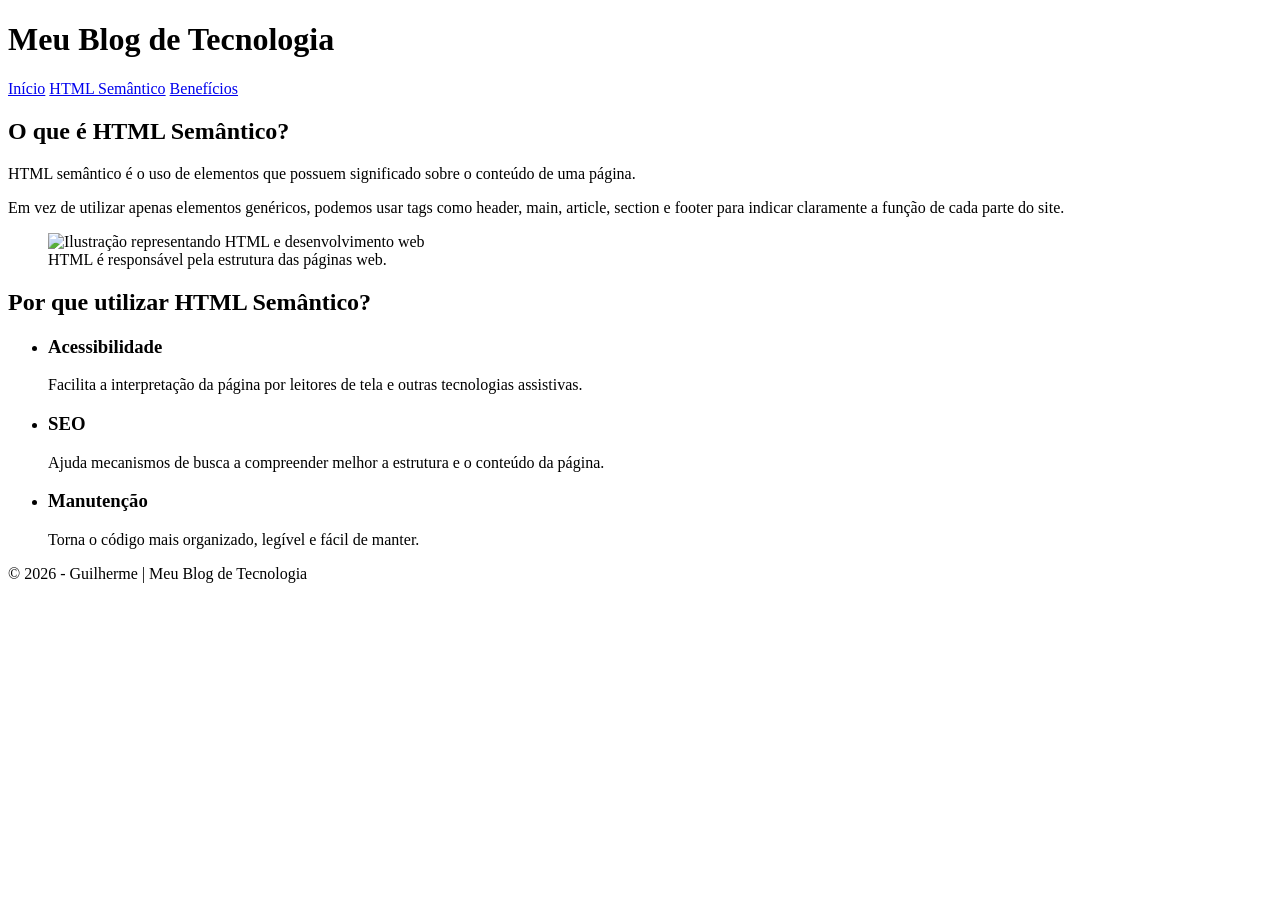
==== docs/atividade-original.html @ 48334442 "chore: organiza estrutura inicial do projeto" ====
<!DOCTYPE html>
<html lang="pt-BR">

<head>
    <meta charset="UTF-8">
    <meta name="viewport" content="width=device-width, initial-scale=1.0">

    <title>Meu Blog de Tecnologia</title>

    <link rel="stylesheet" href="css/style.css">
</head>

<body>

    <header>
        <div class="container">
            <h1>Meu Blog de Tecnologia</h1>

            <nav>
                <a href="#inicio">Início</a>
                <a href="#semantica">HTML Semântico</a>
                <a href="#beneficios">Benefícios</a>
            </nav>
        </div>
    </header>

    <main class="container">

        <article id="inicio">

            <section class="introducao" id="semantica">

                <div>
                    <h2>O que é HTML Semântico?</h2>

                    <p>
                        HTML semântico é o uso de elementos que possuem significado
                        sobre o conteúdo de uma página.
                    </p>

                    <p>
                        Em vez de utilizar apenas elementos genéricos, podemos usar
                        tags como header, main, article, section e footer para indicar
                        claramente a função de cada parte do site.
                    </p>
                </div>

                <figure>
                    <img src="img/html-semantico.jpg"
                         alt="Ilustração representando HTML e desenvolvimento web">

                    <figcaption>
                        HTML é responsável pela estrutura das páginas web.
                    </figcaption>
                </figure>

            </section>

            <section id="beneficios">

                <h2>Por que utilizar HTML Semântico?</h2>

                <ul class="cards">

                    <li>
                        <h3>Acessibilidade</h3>
                        <p>
                            Facilita a interpretação da página por leitores de tela
                            e outras tecnologias assistivas.
                        </p>
                    </li>

                    <li>
                        <h3>SEO</h3>
                        <p>
                            Ajuda mecanismos de busca a compreender melhor
                            a estrutura e o conteúdo da página.
                        </p>
                    </li>

                    <li>
                        <h3>Manutenção</h3>
                        <p>
                            Torna o código mais organizado, legível e fácil
                            de manter.
                        </p>
                    </li>

                </ul>

            </section>

        </article>

    </main>

    <footer>
        <p>© 2026 - Guilherme | Meu Blog de Tecnologia</p>
    </footer>

</body>

</html>
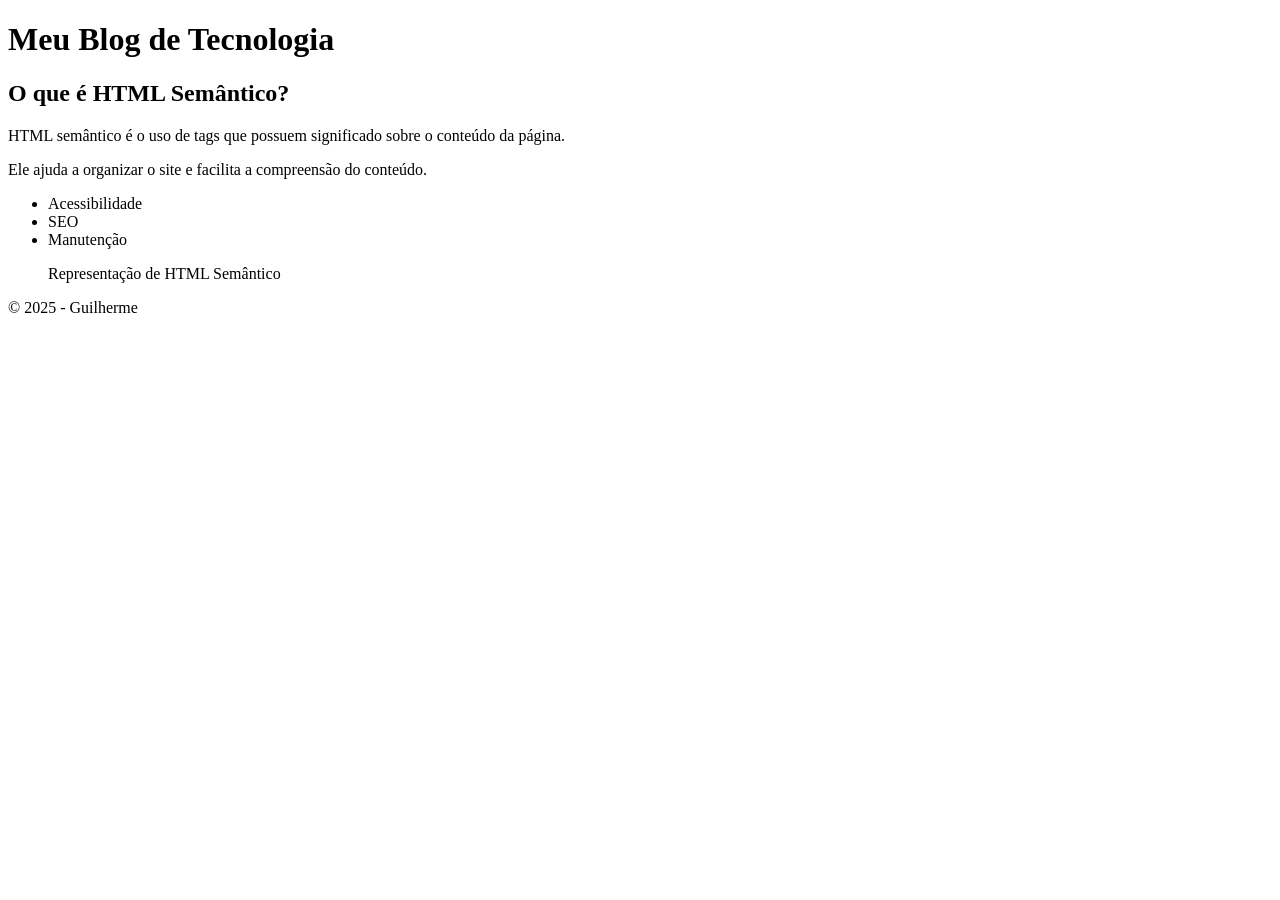
==== commit d5177fb5: "chore: organiza estrutura inicial do projeto" ====
--- a/docs/atividade-original.html
+++ b/docs/atividade-original.html
@@ -1,103 +1,40 @@
 <!DOCTYPE html>
-<html lang="pt-BR">
-
+<html lang="en">
 <head>
     <meta charset="UTF-8">
     <meta name="viewport" content="width=device-width, initial-scale=1.0">
-
     <title>Meu Blog de Tecnologia</title>
-
-    <link rel="stylesheet" href="css/style.css">
 </head>
-
 <body>
-
     <header>
-        <div class="container">
-            <h1>Meu Blog de Tecnologia</h1>
-
-            <nav>
-                <a href="#inicio">Início</a>
-                <a href="#semantica">HTML Semântico</a>
-                <a href="#beneficios">Benefícios</a>
-            </nav>
-        </div>
+        <h1>Meu Blog de Tecnologia</h1>
     </header>
 
-    <main class="container">
+    <main>
+        <article>
+            <h2>O que é HTML Semântico?</h2>
+            <p>
+                HTML semântico é o uso de tags que possuem significado sobre o conteúdo da página.
+            </p>
 
-        <article id="inicio">
+            <p>
+                Ele ajuda a organizar o site e facilita a compreensão do conteúdo.
+            </p>
 
-            <section class="introducao" id="semantica">
+            <ul>
+                <li>Acessibilidade</li>
+                <li>SEO</li>
+                <li>Manutenção</li>
+            </ul>
 
-                <div>
-                    <h2>O que é HTML Semântico?</h2>
-
-                    <p>
-                        HTML semântico é o uso de elementos que possuem significado
-                        sobre o conteúdo de uma página.
-                    </p>
-
-                    <p>
-                        Em vez de utilizar apenas elementos genéricos, podemos usar
-                        tags como header, main, article, section e footer para indicar
-                        claramente a função de cada parte do site.
-                    </p>
-                </div>
-
-                <figure>
-                    <img src="img/html-semantico.jpg"
-                         alt="Ilustração representando HTML e desenvolvimento web">
-
-                    <figcaption>
-                        HTML é responsável pela estrutura das páginas web.
-                    </figcaption>
-                </figure>
-
-            </section>
-
-            <section id="beneficios">
-
-                <h2>Por que utilizar HTML Semântico?</h2>
-
-                <ul class="cards">
-
-                    <li>
-                        <h3>Acessibilidade</h3>
-                        <p>
-                            Facilita a interpretação da página por leitores de tela
-                            e outras tecnologias assistivas.
-                        </p>
-                    </li>
-
-                    <li>
-                        <h3>SEO</h3>
-                        <p>
-                            Ajuda mecanismos de busca a compreender melhor
-                            a estrutura e o conteúdo da página.
-                        </p>
-                    </li>
-
-                    <li>
-                        <h3>Manutenção</h3>
-                        <p>
-                            Torna o código mais organizado, legível e fácil
-                            de manter.
-                        </p>
-                    </li>
-
-                </ul>
-
-            </section>
+            <figure>
+                <p>Representação de HTML Semântico</p>
+            </figure>
 
         </article>
-
     </main>
-
-    <footer>
-        <p>© 2026 - Guilherme | Meu Blog de Tecnologia</p>
-    </footer>
-
+        <footer>
+            <p>© 2025 - Guilherme </p>
+        </footer>
 </body>
-
 </html>
